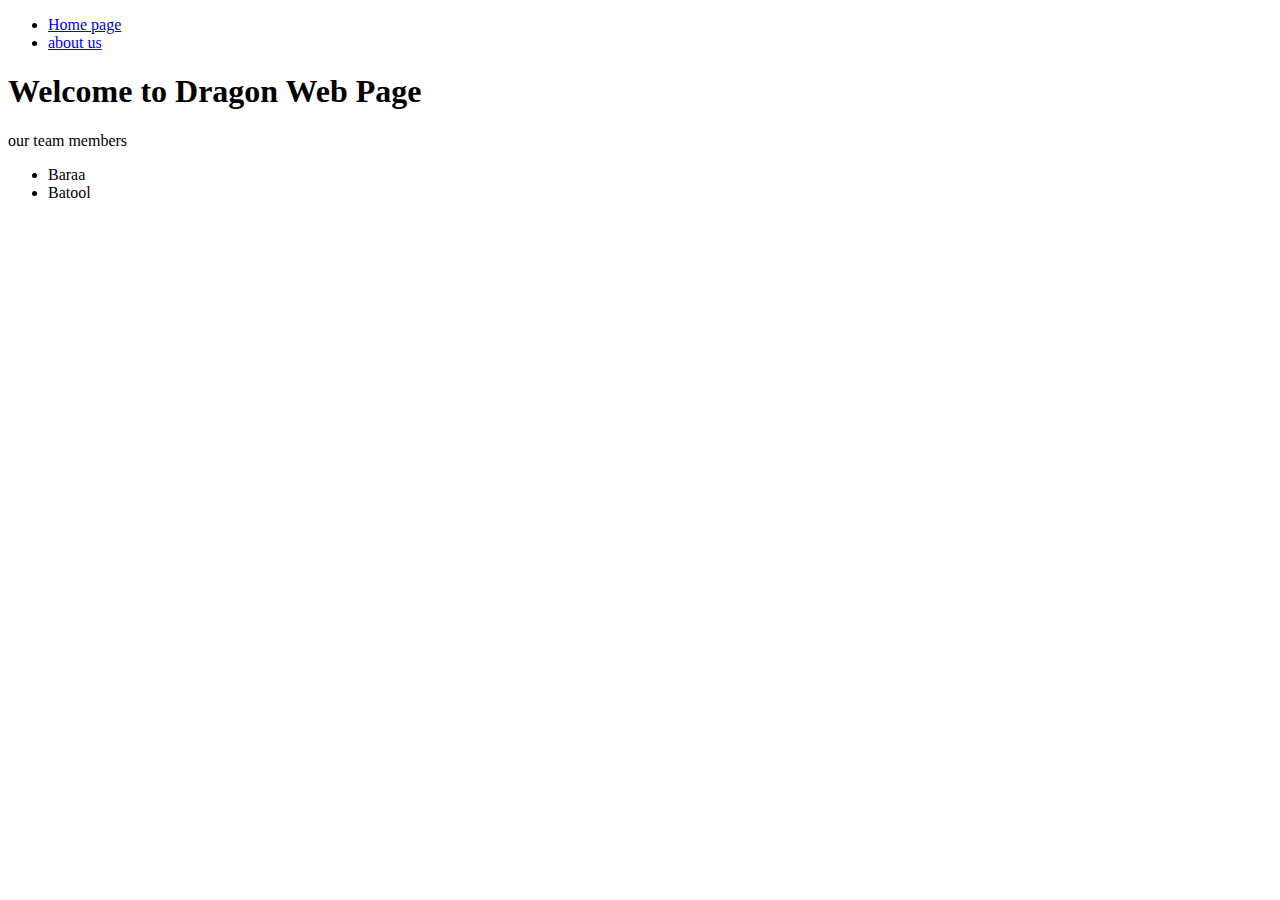
==== about-us.html @ 553e2a7f "added the about us page" ====
<!DOCTYPE html>
<html lang="en">
<head>
    <meta charset="UTF-8">
    <meta http-equiv="X-UA-Compatible" content="IE=edge">
    <meta name="viewport" content="width=device-width, initial-scale=1.0">
    <title>About us</title>
</head>
<body>
    <header>
        <nav>
            <ul>
                <li><a href="/index.html">Home page</a></li>
                <li>
                    <a href="/about-us.html">about us</a>
                </li>
            </ul>
        </nav>
        <section>
            <h1>Welcome to Dragon Web Page</h1>
        </section>
    </header>
    <main>
        our team members
        <ul>
            <li>Baraa</li>
            <li>Batool</li>
        
        </ul>
    </main>
    
</body>
</html>
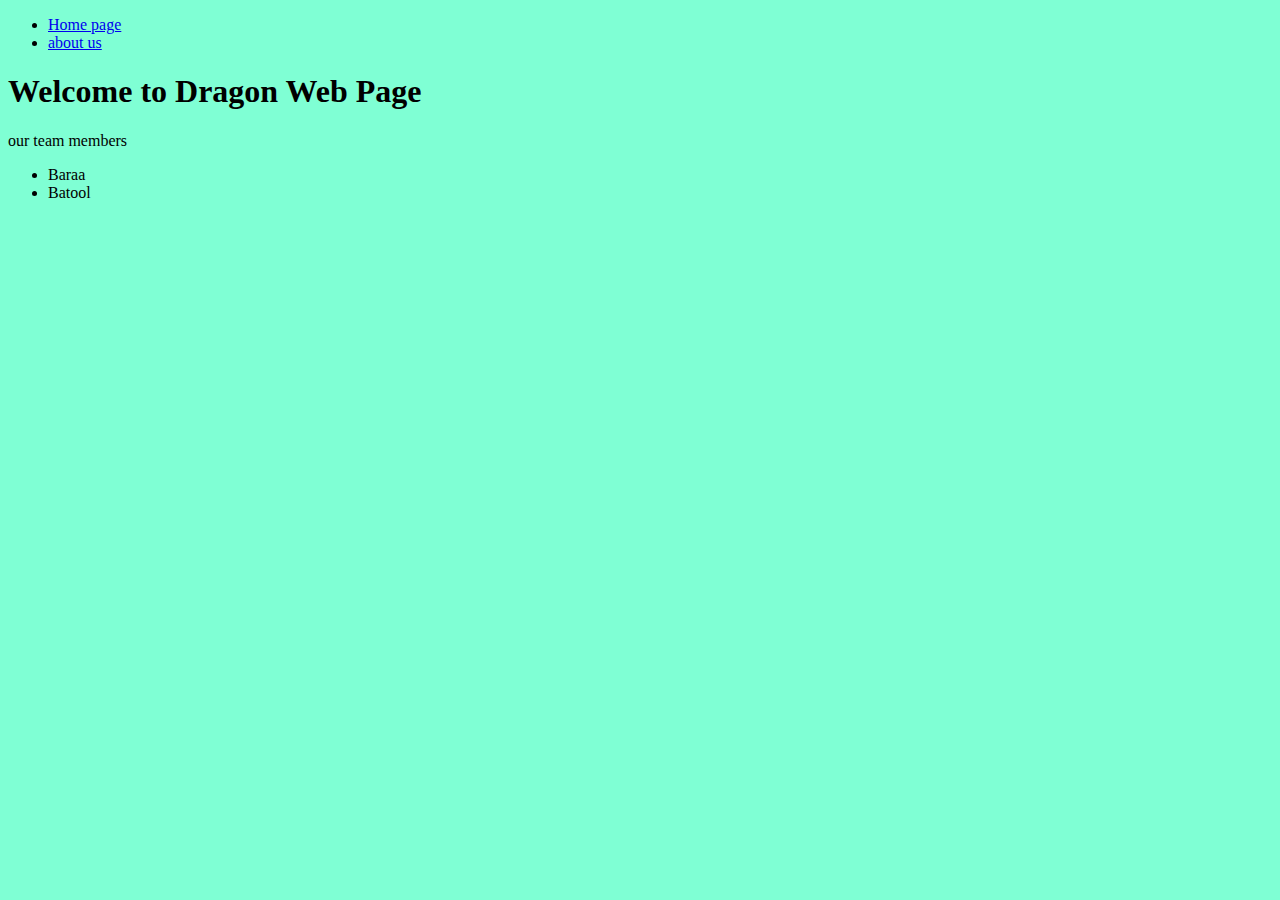
==== commit 9257e015: "added style and homepage footer" ====
--- a/about-us.html
+++ b/about-us.html
@@ -1,11 +1,14 @@
 <!DOCTYPE html>
 <html lang="en">
+
 <head>
     <meta charset="UTF-8">
     <meta http-equiv="X-UA-Compatible" content="IE=edge">
     <meta name="viewport" content="width=device-width, initial-scale=1.0">
     <title>About us</title>
+    <link rel="stylesheet" href="style.css">
 </head>
+
 <body>
     <header>
         <nav>
@@ -25,9 +28,10 @@
         <ul>
             <li>Baraa</li>
             <li>Batool</li>
-        
+
         </ul>
     </main>
-    
+
 </body>
+
 </html>--- a/style.css
+++ b/style.css
@@ -0,0 +1,3 @@
+body {
+    background-color: aquamarine;
+}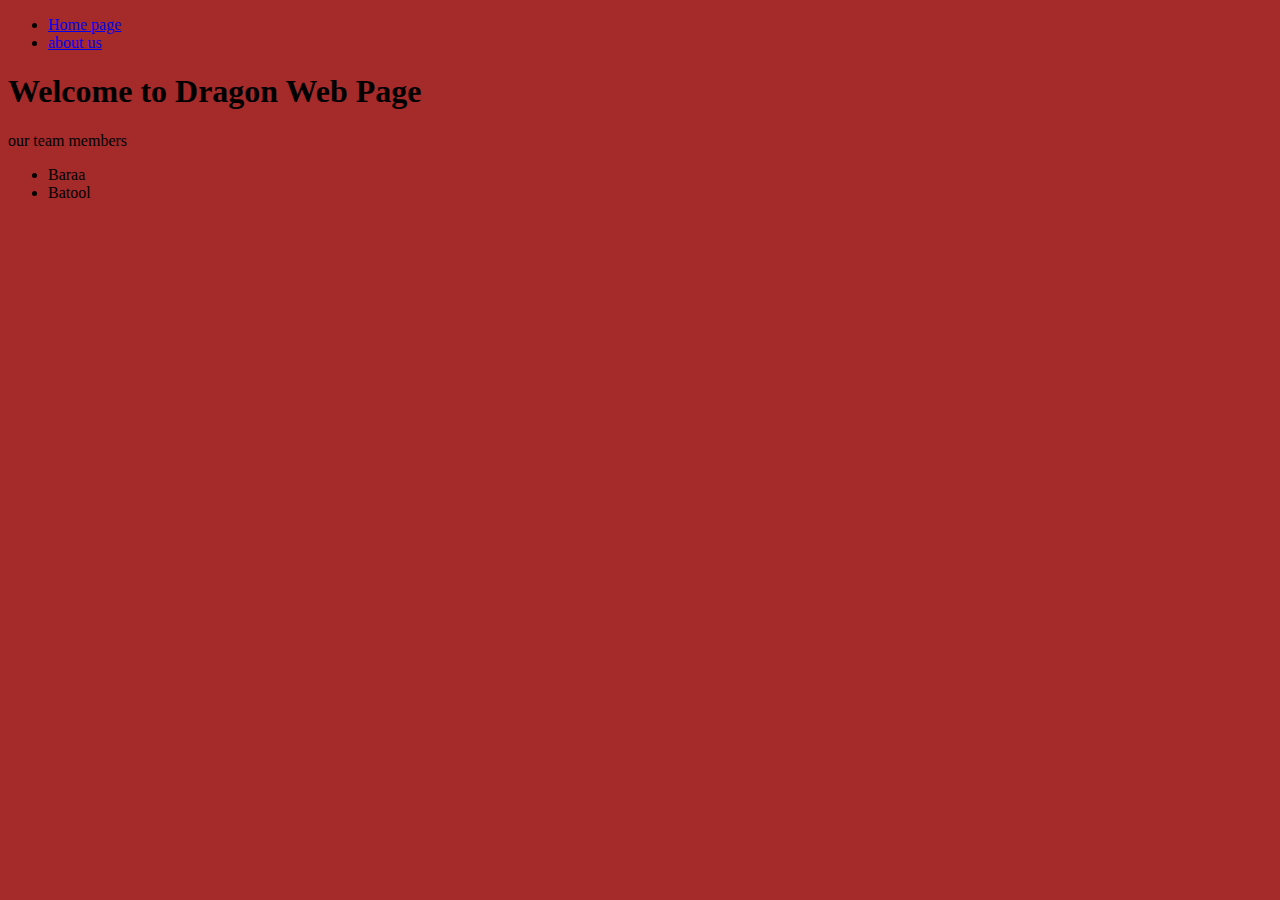
==== commit 728ff57d: "added style" ====
--- a/about-us.html
+++ b/about-us.html
@@ -1,14 +1,12 @@
 <!DOCTYPE html>
 <html lang="en">
-
 <head>
     <meta charset="UTF-8">
     <meta http-equiv="X-UA-Compatible" content="IE=edge">
     <meta name="viewport" content="width=device-width, initial-scale=1.0">
+    <link rel="stylesheet" href="style.css">
     <title>About us</title>
-    <link rel="stylesheet" href="style.css">
 </head>
-
 <body>
     <header>
         <nav>
@@ -28,10 +26,9 @@
         <ul>
             <li>Baraa</li>
             <li>Batool</li>
-
+        
         </ul>
     </main>
-
+    
 </body>
-
 </html>--- a/style.css
+++ b/style.css
@@ -1,3 +1,3 @@
-body {
-    background-color: aquamarine;
+body{
+    background-color: brown;
 }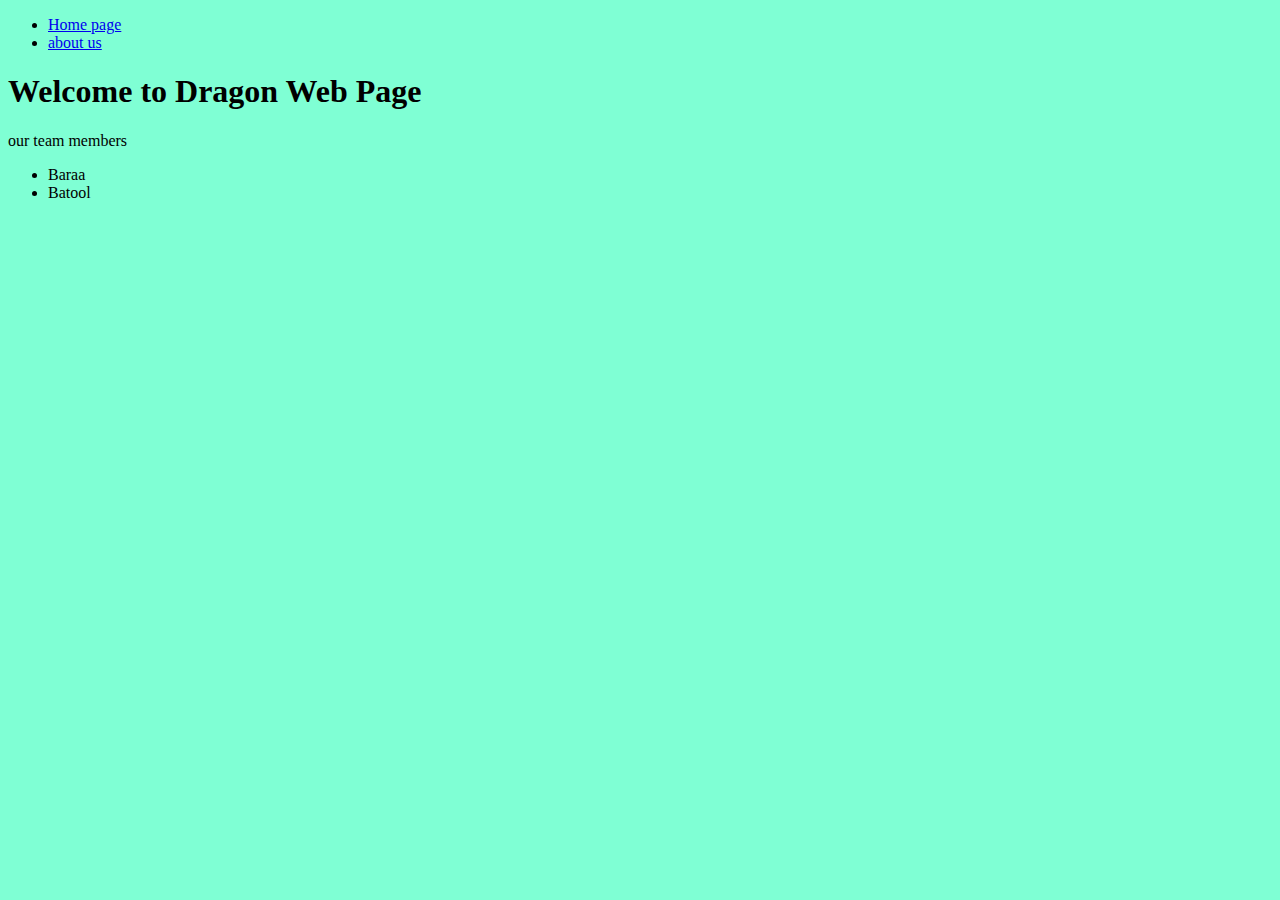
==== commit c4dd177a: "solved the conflic" ====
--- a/about-us.html
+++ b/about-us.html
@@ -1,12 +1,15 @@
 <!DOCTYPE html>
 <html lang="en">
+
 <head>
     <meta charset="UTF-8">
     <meta http-equiv="X-UA-Compatible" content="IE=edge">
     <meta name="viewport" content="width=device-width, initial-scale=1.0">
     <link rel="stylesheet" href="style.css">
     <title>About us</title>
+    <link rel="stylesheet" href="style.css">
 </head>
+
 <body>
     <header>
         <nav>
@@ -26,9 +29,10 @@
         <ul>
             <li>Baraa</li>
             <li>Batool</li>
-        
+
         </ul>
     </main>
-    
+
 </body>
+
 </html>--- a/style.css
+++ b/style.css
@@ -1,3 +1,3 @@
-body{
-    background-color: brown;
+body {
+    background-color: aquamarine;
 }--- a/style.css
+++ b/style.css
@@ -1,3 +1,3 @@
-body{
-    background-color: brown;
+body {
+    background-color: aquamarine;
 }